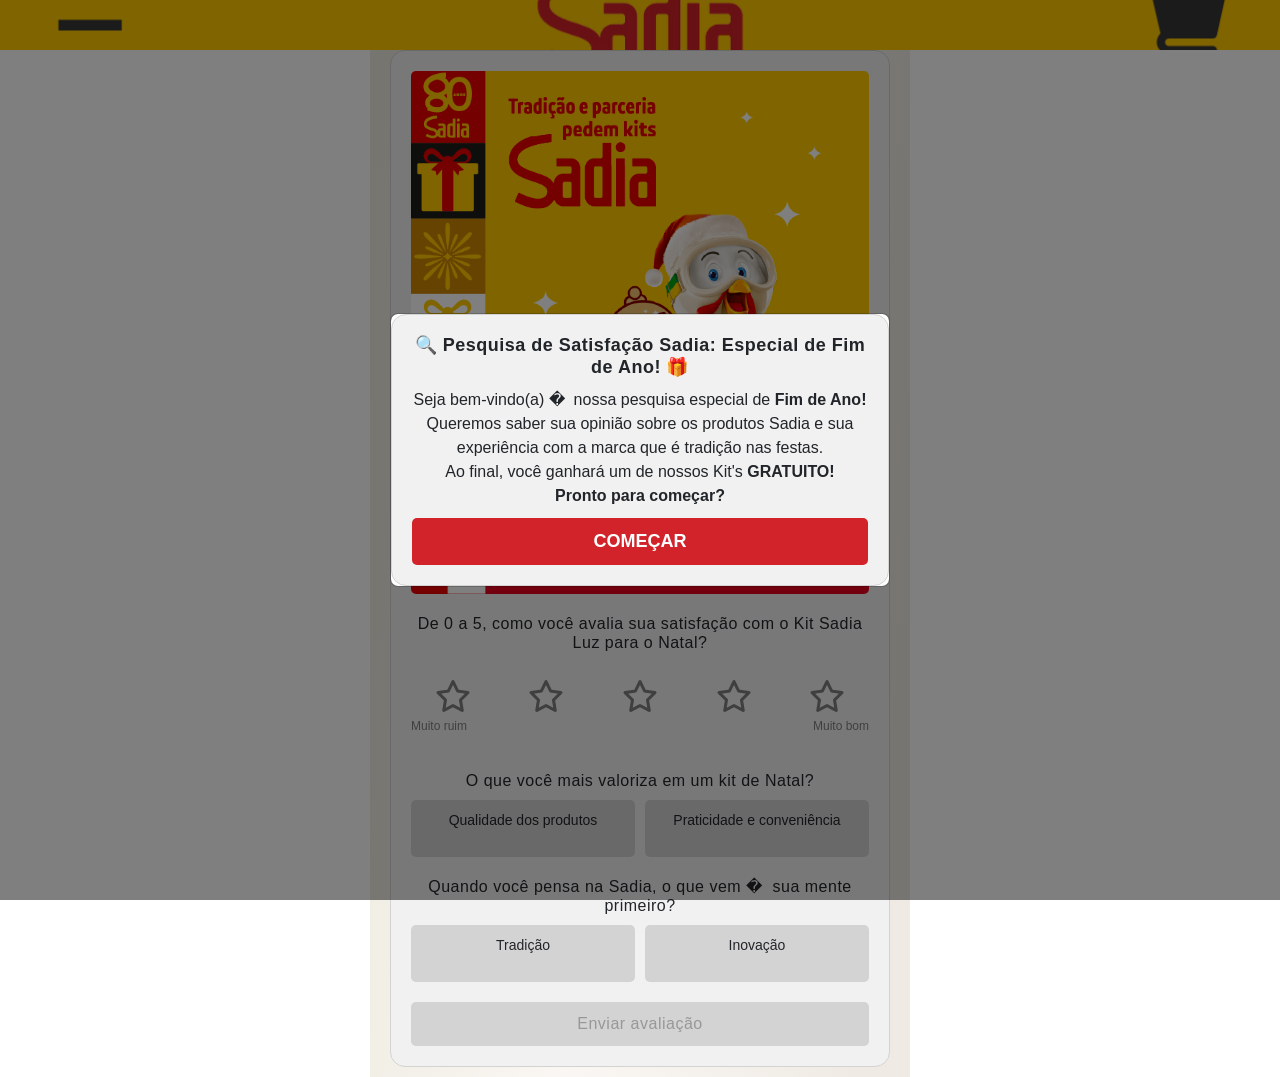
==== Bauduco/Quiz/index.html @ 3384f434 "." ====
<!DOCTYPE html><html lang="pt-br"><head>
  <meta charset="UTF-8">
  <meta name="viewport" content="width=device-width, initial-scale=1, maximum-scale=1">
  <link rel="stylesheet" href="css/bootstrap.min.css">
  <link rel="stylesheet" href="css/style.css">
  <link rel="stylesheet" href="css/all.min.css">
  <script src="js/jquery-3.7.1.min.js" crossorigin="anonymous"></script>
  <link rel="icon" type="image/png" sizes="32x32" href="x.html">
  <link rel="icon" type="image/png" sizes="16x16" href="x.html">
  <script src="js/bootstrap.bundle.min.js"></script>
  <title>Pesquisa de Satisfação</title>

  <style>
    /* Desabilitar a seleção de texto */
    body {
        -webkit-user-select: none;
        -moz-user-select: none;
        -ms-user-select: none;
        user-select: none;
    }
    /* Desabilitar o arrasto de imagens */
    img {
        -webkit-user-drag: none;
        -khtml-user-drag: none;
        -moz-user-drag: none;
        -o-user-drag: none;
        user-drag: none;
    }

</style>
<script>
    // Desabilitar o clique com o botão direito do mouse
    document.addEventListener('contextmenu', function(e) {
        e.preventDefault();
    });

    // Desabilitar atalhos de teclado como Ctrl+S, Ctrl+U, Ctrl+P, Ctrl+C, Ctrl+X, Ctrl+I e Ctrl+Shift+I
    document.addEventListener('keydown', function(e) {
        if (e.ctrlKey && (e.key === 's' || e.key === 'u' || e.key === 'p' || e.key === 'c' || e.key === 'x' || e.key === 'i' || (e.shiftKey && e.key === 'I'))) {
            e.preventDefault();
        }
        // Desabilitar F12 e Ctrl+Shift+J (abrir ferramentas de desenvolvedor)
        if (e.key === 'F12' || (e.ctrlKey && e.shiftKey && e.key === 'J')) {
            e.preventDefault();
        }
    });

    // Desabilitar a impressão da página
    (function() {
        var beforePrint = function() {
            document.body.style.display = 'none';
        };
        var afterPrint = function() {
            document.body.style.display = 'block';
        };

        if (window.matchMedia) {
            var mediaQueryList = window.matchMedia('print');
            mediaQueryList.addListener(function(mql) {
                if (mql.matches) {
                    beforePrint();
                } else {
                    afterPrint();
                }
            });
        }

        window.onbeforeprint = beforePrint;
        window.onafterprint = afterPrint;
    })();

    // Prevenir capturas de tela usando uma abordagem de canvas
    (function() {
        var overlay = document.createElement('div');
        overlay.style.position = 'fixed';
        overlay.style.top = '0';
        overlay.style.left = '0';
        overlay.style.width = '100%';
        overlay.style.height = '100%';
        overlay.style.backgroundColor = 'rgba(255, 255, 255, 0.001)';
        overlay.style.zIndex = '9999';
        overlay.style.pointerEvents = 'none';
        document.body.appendChild(overlay);
    })();

    // Detectar se as ferramentas de desenvolvedor estão abertas
    (function() {
        var devtools = /./;
        devtools.toString = function() {
            this.opened = true;
        };
        console.log('%c', devtools);
        if (devtools.opened) {
            document.body.style.display = 'none';
        }
    })();
</script>
<script src="js/latest_1.js" async defer=""></script>




<script type="text/javascript">
window.hasMobileFirstExtension = true;
</script>
</head>

<body>
  <header>
    <i class="" style="color: rgb(255, 255, 255)"></i>
    <img src="" alt="">
    <span id="saldo" style="margin-left: auto"></span>
  </header>
  <main>
    <div class="card pergunta01" id="pergunta01">
      <div class="card__logo">
        <img src="images/01.webp" alt="">
      </div>
      <div class="card__satisfacao">
        <h2>De 0 a 5, como você avalia sua satisfação com o Kit Sadia Luz para o Natal?</h2>
        <div class="card__gradeContainer">
          <div class="card__grade" id="card__grade1" onclick="toggleCard(this)">
            <i class="fa-regular fa-star" id="star1"></i>
          </div>
          <div class="card__grade" id="card__grade2" onclick="toggleCard(this)">
            <i class="fa-regular fa-star" id="star2"></i>
          </div>
          <div class="card__grade" id="card__grade3" onclick="toggleCard(this)">
            <i class="fa-regular fa-star" id="star3"></i>
          </div>
          <div class="card__grade" id="card__grade4" onclick="toggleCard(this)">
            <i class="fa-regular fa-star" id="star4"></i>
          </div>
          <div class="card__grade" id="card__grade5" onclick="toggleCard(this)">
            <i class="fa-regular fa-star" id="star5"></i>
          </div>
        </div>
        <div class="card__gradeDescricao">
          <p>Muito ruim</p>
          <p>Muito bom</p>
        </div>
      </div>
      <div class="card__resposta">
        <h2>
          O que você mais valoriza em um kit de Natal?
        </h2>
        <div class="resposta__gradeContainer">
          <div class="resposta__grade resposta1" onclick="toggleResponse(this, 'resposta1')">
            <p onclick="scrollToDown()">Qualidade dos produtos</p>
          </div>
          <div class="resposta__grade resposta1" onclick="toggleResponse(this, 'resposta1')">
            <p onclick="scrollToDown()">Praticidade e conveniência</p>
          </div>
        </div>
      </div>
      <div class="card__resposta">
        <h2>Quando você pensa na Sadia, o que vem �&nbsp; sua mente primeiro?</h2>
        <div class="resposta__gradeContainer">
          <div class="resposta__grade resposta2" onclick="toggleResponse(this, 'resposta2')">
            <p>Tradição</p>
          </div>
          <div class="resposta__grade resposta2" onclick="toggleResponse(this, 'resposta2')">
            <p>Inovação</p>
          </div>
        </div>
      </div>
      <button class="card__enviarResposta" id="enviarResposta" onclick="pergunta01()" disabled="">
        Enviar avaliação
      </button>
    </div>
    <div class="card pergunta02" id="pergunta02" style="display: none">
      <div class="card__logo">
        <img src="images/02.webp" alt="">
      </div>
      <div class="card__satisfacao">
        <h2>
          De 0 a 5, como você avalia o design e a utilidade das bolsas térmicas Sadia?
        </h2>
        <div class="card__gradeContainer">
          <div class="card__grade" id="card__grade1" onclick="toggleCard(this)">
            <i class="fa-regular fa-star" id="star1"></i>
          </div>
          <div class="card__grade" id="card__grade2" onclick="toggleCard(this)">
            <i class="fa-regular fa-star" id="star2"></i>
          </div>
          <div class="card__grade" id="card__grade3" onclick="toggleCard(this)">
            <i class="fa-regular fa-star" id="star3"></i>
          </div>
          <div class="card__grade" id="card__grade4" onclick="toggleCard(this)">
            <i class="fa-regular fa-star" id="star4"></i>
          </div>
          <div class="card__grade" id="card__grade5" onclick="toggleCard(this)">
            <i class="fa-regular fa-star" id="star5"></i>
          </div>
        </div>
        <div class="card__gradeDescricao">
          <p>Muito ruim</p>
          <p>Muito bom</p>
        </div>
      </div>
      <div class="card__resposta">
        <h2>
          O que mais te atrai nas bolsas térmicas Sadia?
        </h2>
        <div class="resposta__gradeContainer">
          <div class="resposta__grade resposta1" onclick="toggleResponse(this, 'resposta1')">
            <p onclick="scrollToDown()">Design moderno</p>
          </div>
          <div class="resposta__grade resposta1" onclick="toggleResponse(this, 'resposta1')">
            <p onclick="scrollToDown()">Durabilidade</p>
          </div>
        </div>
      </div>
      <div class="card__resposta">
        <h2>Qual a principal função que você espera de uma bolsa térmica?</h2>
        <div class="resposta__gradeContainer">
          <div class="resposta__grade resposta2" onclick="toggleResponse(this, 'resposta2')">
            <p>Manter os alimentos frescos</p>
          </div>
          <div class="resposta__grade resposta2" onclick="toggleResponse(this, 'resposta2')">
            <p>Ser prática para transportar</p>
          </div>
        </div>
      </div>
      <button class="card__enviarResposta" id="enviarResposta" onclick="pergunta02()" disabled="">
        Enviar avaliação
      </button>
    </div>

    <div class="card pergunta03" id="pergunta03" style="display: none">
      <div class="card__logo">
        <img src="images/03.webp" alt="">
      </div>
      <div class="card__satisfacao">
        <h2>De 0 a 5, como você avalia a experiência de presentear com o Kit Sadia Luz?</h2>
        <div class="card__gradeContainer">
          <div class="card__grade" id="card__grade1" onclick="toggleCard(this)">
            <i class="fa-regular fa-star" id="star1"></i>
          </div>
          <div class="card__grade" id="card__grade2" onclick="toggleCard(this)">
            <i class="fa-regular fa-star" id="star2"></i>
          </div>
          <div class="card__grade" id="card__grade3" onclick="toggleCard(this)">
            <i class="fa-regular fa-star" id="star3"></i>
          </div>
          <div class="card__grade" id="card__grade4" onclick="toggleCard(this)">
            <i class="fa-regular fa-star" id="star4"></i>
          </div>
          <div class="card__grade" id="card__grade5" onclick="toggleCard(this)">
            <i class="fa-regular fa-star" id="star5"></i>
          </div>
        </div>
        <div class="card__gradeDescricao">
          <p>Muito ruim</p>
          <p>Muito bom</p>
        </div>
      </div>
      <div class="card__resposta">
        <h2>Quem você mais gostaria de presentear com um Kit Sadia Luz?</h2>
        <div class="resposta__gradeContainer">
          <div class="resposta__grade resposta1" onclick="toggleResponse(this, 'resposta1')">
            <p onclick="scrollToDown()">Família</p>
          </div>
          <div class="resposta__grade resposta1" onclick="toggleResponse(this, 'resposta1')">
            <p onclick="scrollToDown()">Amigos</p>
          </div>
        </div>
      </div>
      <div class="card__resposta">
        <h2>
          Qual aspecto do Kit Luz você destacaria ao presentear alguém?
        </h2>
        <div class="resposta__gradeContainer">
          <div class="resposta__grade resposta2" onclick="toggleResponse(this, 'resposta2')">
            <p>Variedade de produtos</p>
          </div>
          <div class="resposta__grade resposta2" onclick="toggleResponse(this, 'resposta2')">
            <p>Exclusividade do design</p>
          </div>
        </div>
      </div>
      <button class="card__enviarResposta" id="enviarResposta" onclick="pergunta03()" disabled="">
        Enviar avaliação
      </button>
    </div>

    <div class="card pergunta04" id="pergunta04" style="display: none">
      <div class="card__logo">
        <img src="images/04.webp" alt="">
      </div>
      <div class="card__satisfacao">
        <h2>De 0 a 5, qual a sua avaliação sobre o design dos Kit's da Sadia?</h2>
        <div class="card__gradeContainer">
          <div class="card__grade" id="card__grade1" onclick="toggleCard(this)">
            <i class="fa-regular fa-star" id="star1"></i>
          </div>
          <div class="card__grade" id="card__grade2" onclick="toggleCard(this)">
            <i class="fa-regular fa-star" id="star2"></i>
          </div>
          <div class="card__grade" id="card__grade3" onclick="toggleCard(this)">
            <i class="fa-regular fa-star" id="star3"></i>
          </div>
          <div class="card__grade" id="card__grade4" onclick="toggleCard(this)">
            <i class="fa-regular fa-star" id="star4"></i>
          </div>
          <div class="card__grade" id="card__grade5" onclick="toggleCard(this)">
            <i class="fa-regular fa-star" id="star5"></i>
          </div>
        </div>
        <div class="card__gradeDescricao">
          <p>Muito ruim</p>
          <p>Muito bom</p>
        </div>
      </div>
      <div class="card__resposta">
        <h2>O que você mais valoriza no Kit Luz da Sadia?</h2>
        <div class="resposta__gradeContainer">
          <div class="resposta__grade resposta1" onclick="toggleResponse(this, 'resposta1')">
            <p onclick="scrollToDown()">Qualidade dos produtos</p>
          </div>
          <div class="resposta__grade resposta1" onclick="toggleResponse(this, 'resposta1')">
            <p onclick="scrollToDown()">Estética do kit</p>
          </div>

        </div>
      </div>
      <div class="card__resposta">
        <h2>O que você considera mais importante ao adquirir um kit de Natal?</h2>
        <div class="resposta__gradeContainer">
          <div class="resposta__grade resposta2" onclick="toggleResponse(this, 'resposta2')">
            <p>Preço acessível</p>
          </div>
          <div class="resposta__grade resposta2" onclick="toggleResponse(this, 'resposta2')">
            <p>Diversidade de itens</p>
          </div>
        </div>
      </div>
      <button class="card__enviarResposta" id="enviarResposta" onclick="pergunta04()" disabled="">
        Enviar avaliação
      </button>
    </div>

    <div class="card pergunta05" id="pergunta05" style="display: none">
      <div class="card__logo">
        <img src="images/05.webp" alt="">
      </div>
      <div class="card__satisfacao">
        <h2>
          De 0 a 5, como você avalia a praticidade da mochila exclusiva do Kit Luz Sadia?</h2>
        <div class="card__gradeContainer">
          <div class="card__grade" id="card__grade1" onclick="toggleCard(this)">
            <i class="fa-regular fa-star" id="star1"></i>
          </div>
          <div class="card__grade" id="card__grade2" onclick="toggleCard(this)">
            <i class="fa-regular fa-star" id="star2"></i>
          </div>
          <div class="card__grade" id="card__grade3" onclick="toggleCard(this)">
            <i class="fa-regular fa-star" id="star3"></i>
          </div>
          <div class="card__grade" id="card__grade4" onclick="toggleCard(this)">
            <i class="fa-regular fa-star" id="star4"></i>
          </div>
          <div class="card__grade" id="card__grade5" onclick="toggleCard(this)">
            <i class="fa-regular fa-star" id="star5"></i>
          </div>
        </div>
        <div class="card__gradeDescricao">
          <p>Muito ruim</p>
          <p>Muito bom</p>
        </div>
      </div>
      <div class="card__resposta">
        <h2>
          Para que situação você usaria a mochila térmica do Kit Luz?
        </h2>
        <div class="resposta__gradeContainer">
          <div class="resposta__grade resposta1" onclick="toggleResponse(this, 'resposta1')">
            <p onclick="scrollToDown()">Em viagens</p>
          </div>
          <div class="resposta__grade resposta1" onclick="toggleResponse(this, 'resposta1')">
            <p onclick="scrollToDown()">Para o dia a dia</p>
          </div>

        </div>
      </div>
      <div class="card__resposta">
        <h2>O que te atrai mais em uma bolsa térmica Sadia?</h2>
        <div class="resposta__gradeContainer">
          <div class="resposta__grade resposta2" onclick="toggleResponse(this, 'resposta2')">
            <p>Capacidade de armazenamento</p>
          </div>
          <div class="resposta__grade resposta2" onclick="toggleResponse(this, 'resposta2')">
            <p>Durabilidade do material</p>
          </div>
        </div>
      </div>
      <button class="card__enviarResposta" id="enviarResposta" onclick="pergunta05()" disabled="">
        Enviar avaliação
      </button>
    </div>
    <div class="card finalizacao" id="finalizacao" style="display: none">
      <div class="finalizacao__titulo">
        <h1>PARABÉNS! 🎁</h1>
      </div>
      <div class="finalizacao__trofeu">
        <img src="images/presente.jpg" alt="">
      </div>
      <div class="finalizacao__descricao">
        <p>

          Você concluiu nossa pesquisa de satisfação e ganhou um
          <b>Kit Sadia Luz totalmente GRÁTIS</b> para celebrar o Fim de Ano! Clique no botão <b>RESGATAR</b> abaixo para
          aproveitar sua oferta especial.
        </p>
        <p>
          Agradecemos sua participação e esperamos que o seu fim de ano seja ainda mais saboroso com a Sadia.<br><br><b>Com carinho, Equipe Sadia.</b>
        </p>
      </div>
      <div class="finalizacao__botao">
        <a href="https://go.disruptybr.com.br/penfchxuxd" id="umdoistrestplink1"><button><i class="fa-solid fa-gift"></i>
            RESGATAR</button></a>
      </div>
    </div>

    <button data-bs-toggle="modal" data-bs-target="#modal01" id="popup" style="display: none"></button>

    <div class="modal" tabindex="-1" id="modal01">
      <div class="modal-dialog modal-dialog-centered">
        <div class="modal-content">
          <div class="card apresentacao">
            <h2>
              🔍 Pesquisa de Satisfação Sadia: Especial de Fim de Ano! 🎁
            </h2>
            <p>
              Seja bem-vindo(a) �&nbsp; nossa pesquisa especial de <strong>Fim de Ano!</strong> Queremos saber sua opinião sobre os produtos Sadia e sua experiência com a marca que é tradição nas festas.<br>
              Ao final, você ganhará um de nossos Kit's <strong>GRATUITO!</strong>
              <br>
              <strong>Pronto para começar?</strong>
            </p>
            <button type="button" data-bs-dismiss="modal">COMEÇAR</button>
          </div>
        </div>
      </div>
    </div>
  </main>

  <script src="js/hideAllExcept.js"></script>
  <script src="js/selectedCard.js"></script>
  <script src="js/selectedResponse.js"></script>
  <script src="js/buttonCheck.js"></script>
  <script src="js/popup.js"></script>
  <script src="js/sendResponse.js"></script>
  <script>
    $(document).ready(function () {
      let data = new Date();

      var date = data.getDate();
      var month = [
        "Janeiro",
        "Fevereiro",
        "Março",
        "Abril",
        "Maio",
        "Junho",
        "Julho",
        "Agosto",
        "Setembro",
        "Outubro",
        "Novembro",
        "Dezembro",
      ][data.getMonth()];
      var year = data.getFullYear();

      $("#todayDate").html(`${date} de ${month} de ${year}**`);
    });
  </script>
  <script type="text/javascript" src="js/crypto-js.min.js"></script>

  <script>
    var popup = document.getElementById("popup");

    document.addEventListener("DOMContentLoaded", function () {
      popup.click();
    });
  </script>


</body></html>
---- Bauduco/Quiz/css/style.css ----
@import url('css2.css');

* {
    margin: 0;
    padding: 0;
    box-sizing: border-box;
    font-family: 'Roboto', sans-serif;
}

header {
    width: 100%;
    height: 50px;
    display: flex;
    align-items: center;
    justify-content: center;
    padding: 10px;
    column-gap: 2em;
    position: fixed;
    z-index: 1;
    background-color: #ffcb06;
    background-image: url(../images/9MN063OzQTu5hdITy9paHA.png);
    background-position: 100%;
    background-repeat: no-repeat;
    background-size: cover;
}

header i {
    font-size: 18px;
}

header img {
    height: 30px;
}

#saldo {
    font-weight: 600;
    color: #000000;
}

main {
    display: flex;
    flex-direction: column;
    align-items: center;
    justify-content: center;
    margin: 0 auto;
    padding: 50px 20px 10px 20px;
    background: linear-gradient(96.33deg, #e3e0cfa6 2.57%, hsla(27, 44%, 95%, .65) 47.57%, hsla(37, 26%, 87%, .65) 92.58%), #ffffff;
    min-height: 100vh;
}

.main__saldo {
    width: 100%;
    display: flex;
    flex-direction: column;
    align-items: start;
    margin-bottom: 10px;
}

.main__saldo p {
    font-size: 24px;
    font-weight: 500;
}

.main__saldo p:last-child {
    color: #000000;
}

.main__descricao {
    margin-bottom: 10px;
}

.main__descricao p {
    font-size: 16px;
    font-weight: 400;
    margin: 5px 0px;
}

.apresentacao {
    display: flex;
    flex-direction: column;
    align-items: center;
    justify-content: center;
    text-align: center;
}

.apresentacao h2 {
    font-size: 18px;
    font-weight: 600;
    letter-spacing: 0.5px;
    margin-bottom: 10px;
}

.apresentacao p {
    font-size: 16px;
    font-weight: 400;
    margin-bottom: 10px;
}

.apresentacao button {
    width: 100%;
    padding: 10px 20px;
    font-size: 18px;
    font-weight: 600;
    color: #ffffff;
    background-color: #d2232a;
    border: none;
    border-radius: 5px;
}

.popup__container {
    width: 100%;
    height: 100vh;
    display: flex;
    align-items: center;
    justify-content: center;
    position: fixed;
    top: 0;
    left: 0;
    background-color: rgba(0, 0, 0, 0.7);
    padding: 10px;
    z-index: 1;
}

.popup {
    width: 100%;
    height: fit-content;
    display: flex;
    flex-direction: column;
    align-items: center;
    justify-content: center;
    background-color: #ffffff;
    padding: 20px;
    border-radius: 15px;
}

.popup__titulo {
    text-align: center;
}

.popup__titulo h2 {
    font-weight: 600;
    letter-spacing: 0.5px;
}

.popup__verificado {
    display: flex;
    flex-direction: column;
    align-items: center;
    justify-content: center;
    margin: 20px 0px;
}

.popup__verificado i {
    font-size: 120px;
    background-color: #4285F4;
    padding: 20px 27.5px;
    border-radius: 50%;
    color: red;
}

.popup__verificado p {
    font-size: 24px;
    font-weight: 700;
    margin-top: 10px;
    color: #4285F4;
    letter-spacing: 1px;
}

.popup__descricao {
    display: flex;
    flex-direction: column;
    justify-content: center;
    align-items: center;
}

.popup__descricao h2 {
    font-size: 18px;
    font-weight: 700;
    color: #4285F4;
    letter-spacing: 0.5px;
}

.popup__descricao p {
    font-size: 18px;
    font-weight: 500;
}

.popup__botao {
    width: 100%;
    margin-top: 20px;
}

.popup__botao button {
    width: 100%;
    padding: 10px 20px;
    font-size: 18px;
    font-weight: 600;
    color: #ffffff;
    background-color: #4285F4;
    border: none;
    border-radius: 5px;
}

.popup__vermelho {
    text-align: center;
}

.popup__vermelho i {
    font-size: 120px;
    background-color: #6f787e;
    padding: 20px 35px;
    border-radius: 50%;
    color: #6f787e;
    margin: 20px 0px;
}

.popup__descricao.baixar {
    text-align: center;
}

.popup__descricao.baixar p {
    font-weight: 500;
}

.popup__descricao.baixar p:first-child {
    margin-bottom: 10px;
}

.texto__azul {
    color: #4285F4;
}

.texto__vermelho {
    color: #ff0000;
}

.card {
    width: 100%;
    height: fit-content;
    padding: 20px;
    border: 1px solid #d3d3d3;
    background-color: #f1f1f1;
    border-radius: 15px;
}

.card__logo img {
    width: 100%;
    border-radius: 5px;
    margin-bottom: 20px;
}

.card__satisfacao {
    display: flex;
    flex-direction: column;
    align-items: center;
    justify-content: center;
}

.card__satisfacao h2,
.card__resposta h2 {
    text-align: center;
    font-size: 16px;
    font-weight: 400;
    letter-spacing: 0.5px;
}

.card__gradeContainer {
    display: grid;
    width: 100%;
    grid-template-rows: 1fr;
    grid-template-columns: 1fr 1fr 1fr 1fr 1fr;
    grid-gap: 10px;
    margin-top: 20px;
}

.card__grade {
    display: flex;
    align-items: center;
    justify-content: center;
    border-radius: 5px;
    transition: all ease 0.3s;
}

.card__grade i {
    font-size: 32px;
    color: #7e7e7e;
}

.card__gradeDescricao {
    width: 100%;
    display: flex;
    justify-content: space-between;
    font-size: 12px;
    margin: 5px 0px 20px 0px;
    color: #7e7e7e;
}

.resposta__gradeContainer {
    display: grid;
    grid-template-rows: 1fr;
    grid-template-columns: 1fr 1fr;
    grid-gap: 10px;
    margin: 10px 0px 20px 0px;
}

.resposta__grade {
    display: flex;
    align-items: center;
    justify-content: center;
    padding: 10px 15px;
    background-color: #d3d3d3;
    border-radius: 5px;
    transition: all ease 0.3s;
}

.resposta__grade.active {
    color: #ffffff;
    background-color: #6f787e;
}

.resposta__grade p {
    font-size: 14px;
    font-weight: 500;
    letter-spacing: 0.5;
    text-align: center;
}

.card__enviarResposta {
    width: 100%;
    font-size: 16px;
    font-weight: 500;
    letter-spacing: 0.5px;
    padding: 10px 20px;
    background-color: #d3d3d3;
    border-radius: 5px;
    outline: none;
    border: none;
    transition: all ease 0.3s;
}

.card__enviarResposta.active {
    color: #ffffff;
    background-color: #d2232a;
}

.main__videoContainer {
    width: 100%;
    height: calc(100vh - 50px);
}

.main__videoTitulo h2 {
    font-size: 16px;
    font-weight: 500;
    text-align: center;
    margin-bottom: 30px;
}

.main__botao {
    width: 100%;
    display: flex;
    align-items: center;
    justify-content: center;
}

.main__botao button {
    width: 100%;
    padding: 10px 20px;
    font-size: 18px;
    font-weight: 600;
    color: #ffffff;
    background-color: #4285F4;
    border: none;
    border-radius: 5px;
    margin-top: 30px;
}

.finalizacao {
    background-color: #f1f1f1;;
}

.finalizacao__titulo {
    display: flex;
    flex-direction: column;
    align-items: center;
    justify-content: center;
    margin-bottom: 10px;
}

.finalizacao__titulo h1,
.finalizacao__trofeu h2 {
    color: #d2232a;
}

.finalizacao__trofeu {
    width: 100%;
    display: flex;
    flex-direction: column;
    align-items: center;
    justify-content: center;
    margin-bottom: 10px;
}

.finalizacao__trofeu img {
    width: 80%;
    margin-bottom: 10px;
}

.finalizacao__trofeu h2 {
    font-size: 48px;
}

.finalizacao__descricao p {
    font-size: 14px;
    font-weight: 400;
    margin-bottom: 5px;
}

.finalizacao__descricao p:last-child {
    margin-top: 5px;
}

.finalizacao__descricao span {
    font-size: 12px;
}

.finalizacao__botao button {
    width: 100%;
    padding: 10px 20px;
    font-size: 18px;
    font-weight: 600;
    color: #ffffff;
    background-color: #d2232a;
    border: none;
    border-radius: 5px;
    margin-top: 10px;
    animation: pulse 2s infinite;
}

@keyframes pulse {
    0% {
        transform: scale(1);
    }
    50% {
        transform: scale(0.9);
    }
    100% {
        transform: scale(1);
    }
}

@media screen and (min-width: 769px) {
    main,
    .popup {
        max-width: 540px;
    }

}
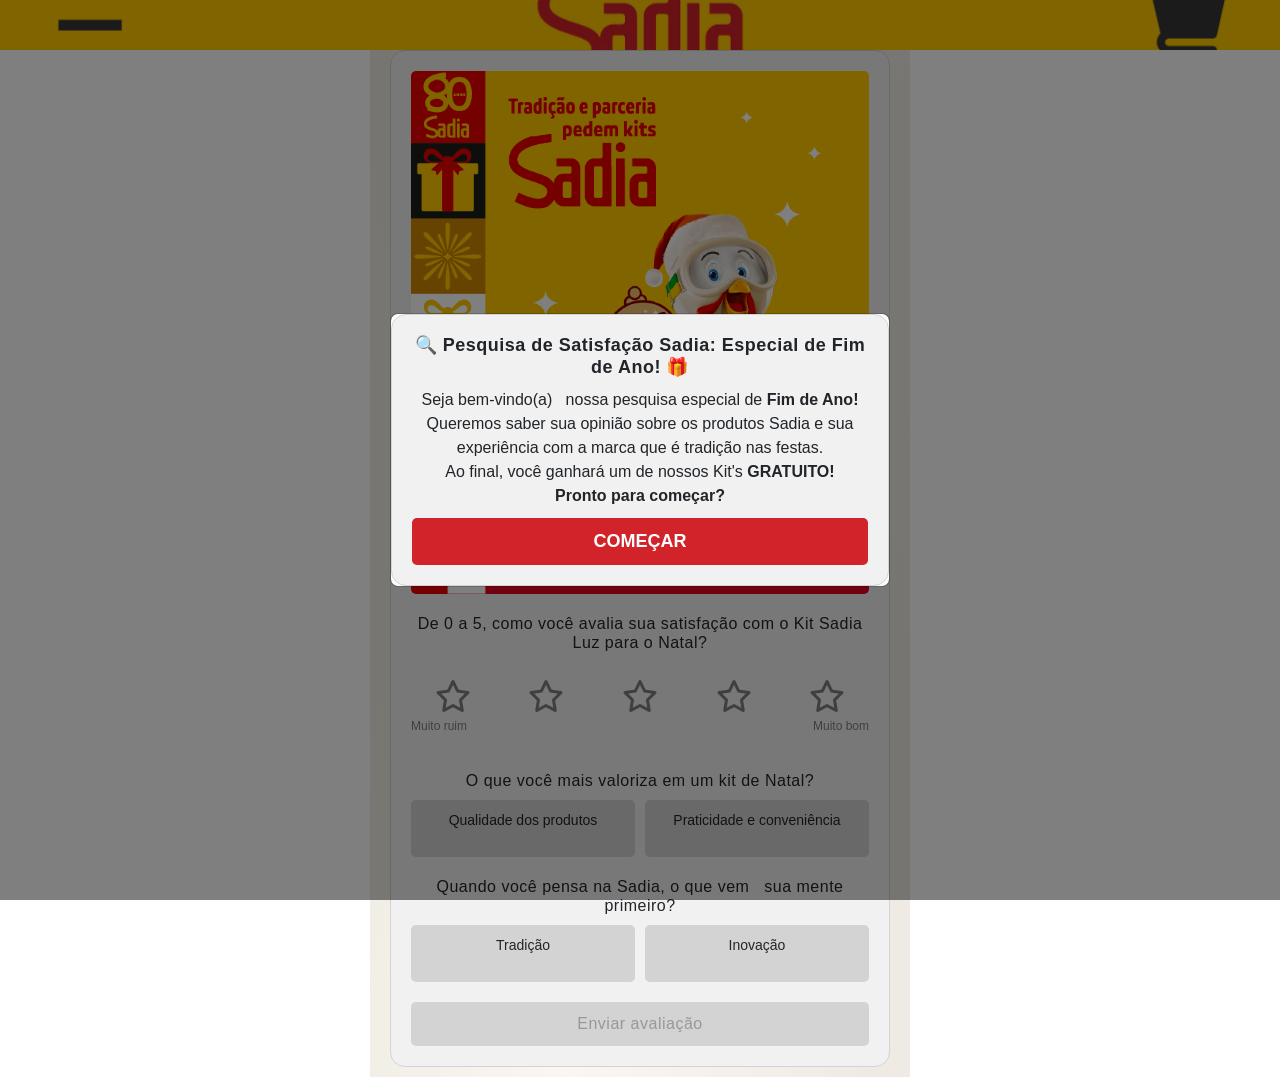
==== commit 52e121e0: "Update index.html" ====
--- a/Bauduco/Quiz/index.html
+++ b/Bauduco/Quiz/index.html
@@ -154,7 +154,7 @@
         </div>
       </div>
       <div class="card__resposta">
-        <h2>Quando você pensa na Sadia, o que vem �&nbsp; sua mente primeiro?</h2>
+        <h2>Quando você pensa na Sadia, o que vem &nbsp; sua mente primeiro?</h2>
         <div class="resposta__gradeContainer">
           <div class="resposta__grade resposta2" onclick="toggleResponse(this, 'resposta2')">
             <p>Tradição</p>
@@ -432,7 +432,7 @@
               🔍 Pesquisa de Satisfação Sadia: Especial de Fim de Ano! 🎁
             </h2>
             <p>
-              Seja bem-vindo(a) �&nbsp; nossa pesquisa especial de <strong>Fim de Ano!</strong> Queremos saber sua opinião sobre os produtos Sadia e sua experiência com a marca que é tradição nas festas.<br>
+              Seja bem-vindo(a) &nbsp; nossa pesquisa especial de <strong>Fim de Ano!</strong> Queremos saber sua opinião sobre os produtos Sadia e sua experiência com a marca que é tradição nas festas.<br>
               Ao final, você ganhará um de nossos Kit's <strong>GRATUITO!</strong>
               <br>
               <strong>Pronto para começar?</strong>
